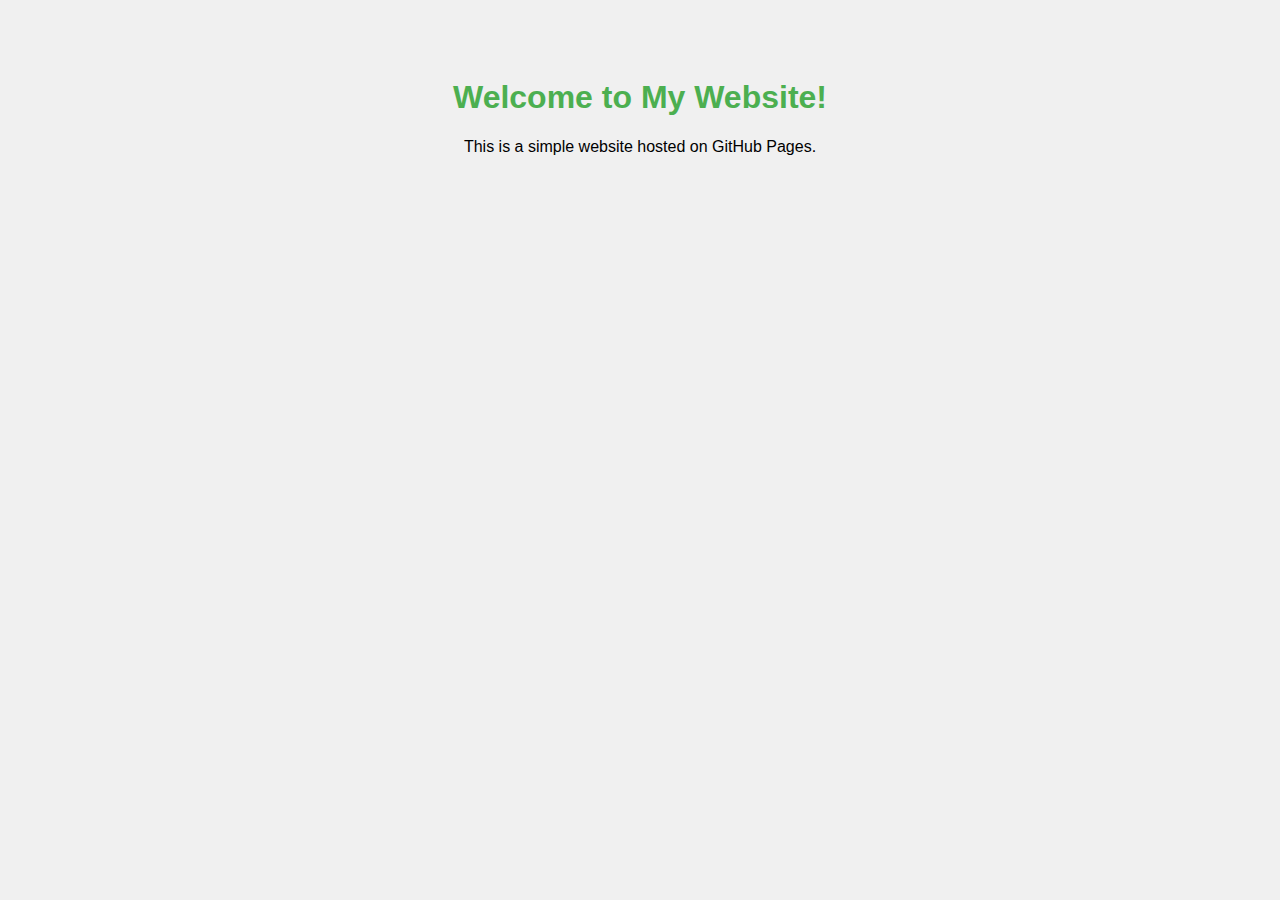
==== index.html @ 64404494 "Create index.html" ====
<!DOCTYPE html>
<html lang="en">
<head>
  <meta charset="UTF-8">
  <meta name="viewport" content="width=device-width, initial-scale=1.0">
  <title>My GitHub Website</title>
  <style>
    body {
      font-family: Arial, sans-serif;
      text-align: center;
      padding: 50px;
      background-color: #f0f0f0;
    }
    h1 {
      color: #4CAF50;
    }
  </style>
</head>
<body>
  <h1>Welcome to My Website!</h1>
  <p>This is a simple website hosted on GitHub Pages.</p>
</body>
</html>
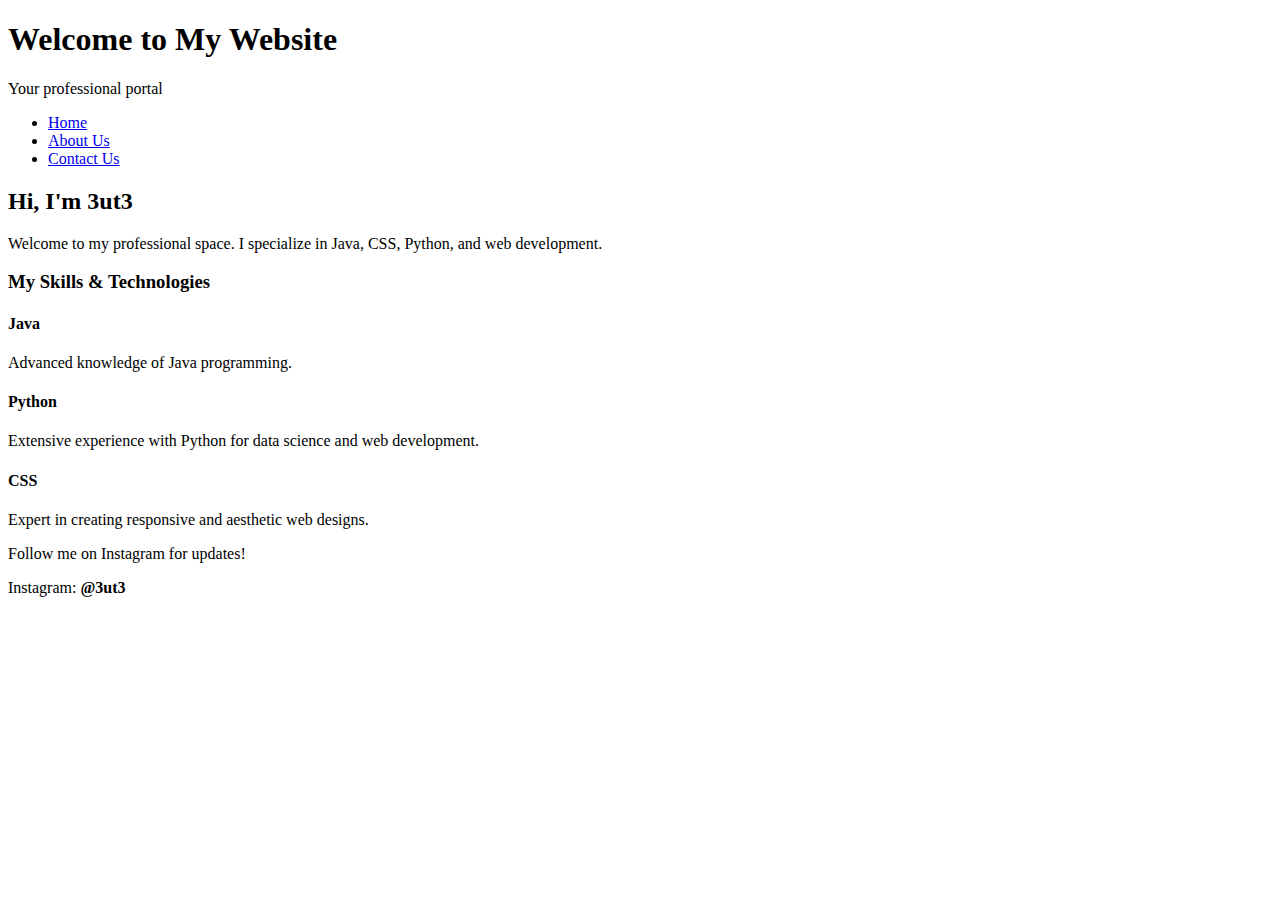
==== commit fd884cb3: "Update index.html" ====
--- a/index.html
+++ b/index.html
@@ -1,23 +1,59 @@
 <!DOCTYPE html>
 <html lang="en">
 <head>
-  <meta charset="UTF-8">
-  <meta name="viewport" content="width=device-width, initial-scale=1.0">
-  <title>My GitHub Website</title>
-  <style>
-    body {
-      font-family: Arial, sans-serif;
-      text-align: center;
-      padding: 50px;
-      background-color: #f0f0f0;
-    }
-    h1 {
-      color: #4CAF50;
-    }
-  </style>
+    <meta charset="UTF-8">
+    <meta name="viewport" content="width=device-width, initial-scale=1.0">
+    <title>My Professional Website</title>
+    <link rel="stylesheet" href="styles.css">
 </head>
 <body>
-  <h1>Welcome to My Website!</h1>
-  <p>This is a simple website hosted on GitHub Pages.</p>
+    <!-- Header Section -->
+    <header>
+        <div class="logo">
+            <h1>Welcome to My Website</h1>
+            <p>Your professional portal</p>
+        </div>
+        <nav>
+            <ul>
+                <li><a href="index.html">Home</a></li>
+                <li><a href="about.html">About Us</a></li>
+                <li><a href="contact.html">Contact Us</a></li>
+            </ul>
+        </nav>
+    </header>
+
+    <!-- Main Content Section -->
+    <main>
+        <section class="intro">
+            <h2>Hi, I'm 3ut3</h2>
+            <p>Welcome to my professional space. I specialize in Java, CSS, Python, and web development.</p>
+        </section>
+
+        <section class="technology">
+            <h3>My Skills & Technologies</h3>
+            <div class="skills">
+                <div class="skill">
+                    <h4>Java</h4>
+                    <p>Advanced knowledge of Java programming.</p>
+                </div>
+                <div class="skill">
+                    <h4>Python</h4>
+                    <p>Extensive experience with Python for data science and web development.</p>
+                </div>
+                <div class="skill">
+                    <h4>CSS</h4>
+                    <p>Expert in creating responsive and aesthetic web designs.</p>
+                </div>
+            </div>
+        </section>
+
+        <section class="footer">
+            <p>Follow me on Instagram for updates!</p>
+            <p class="watermark">Instagram: <strong>@3ut3</strong></p>
+        </section>
+    </main>
+
+    <!-- JavaScript for interactivity -->
+    <script src="scripts.js"></script>
 </body>
 </html>
